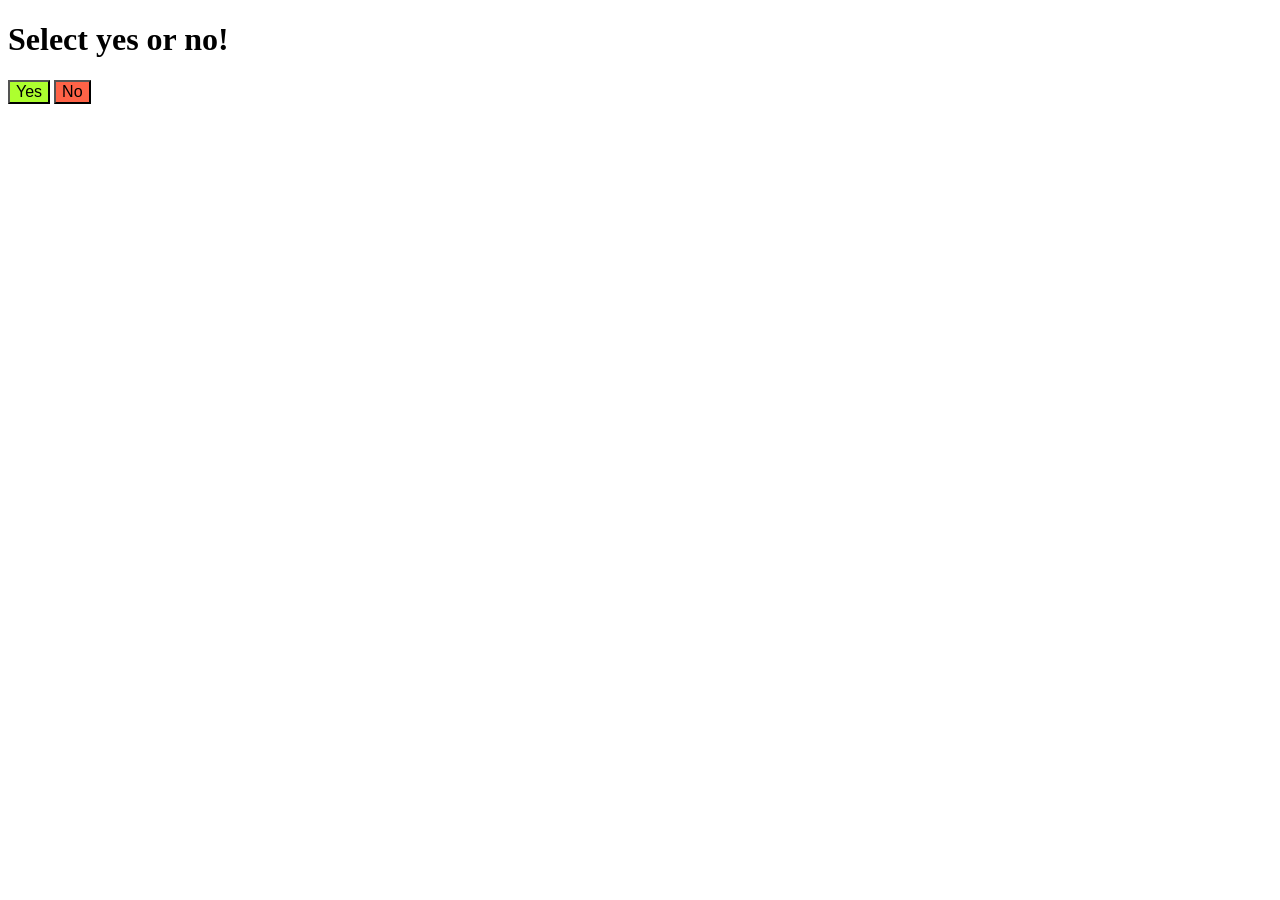
==== index.html @ 4b53a747 "Fix directory structure for pages" ====
<!DOCTYPE html>
<html lang="en">
    <head>
        <meta charset="UTF-8">
        <title>Mini Website</title>
        <link rel="stylesheet" href="src/styles.css"> 
        <script src="src/script.js" type="text/javascript"></script>
    </head>

    <body>
        <h1>Select yes or no!</h1>
        <div class="button-container">
            <button name="yes-button" onclick="handleYesClick()" class="yes-button">Yes</button>
            <button name="no-button" onclick="handleNoClick()" class="no-button">No</button>
        </div>
    </body>
</html>
---- src/styles.css ----
.yes-button {
    font-size: medium;
    background-color: greenyellow;
    display: inline-block;
}

.no-button {
    font-size: medium;
    background-color: tomato;
    display: inline-block;
}

.button-container {
    white-space: nowrap;
    overflow-x: hidden;
}
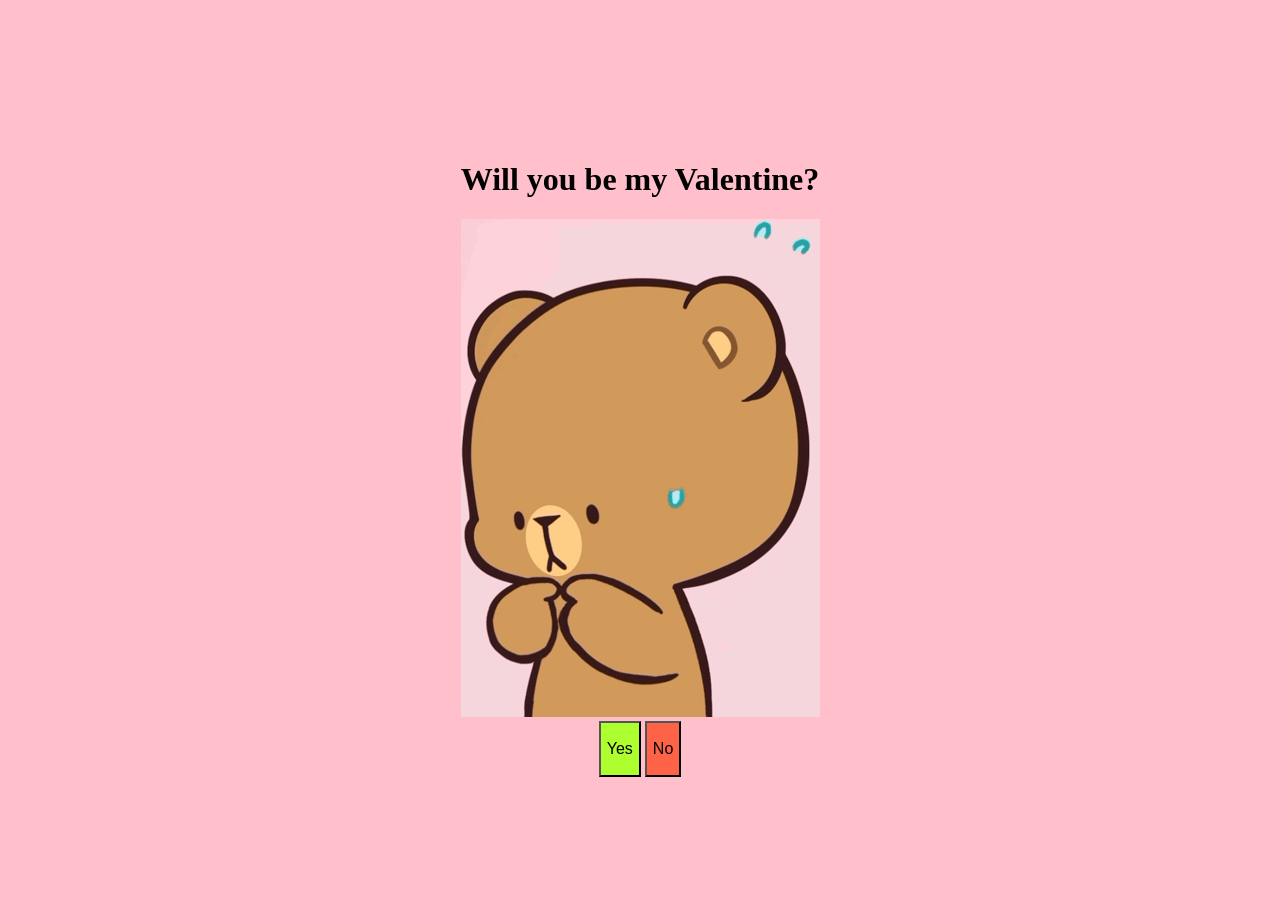
==== commit c840c747: "Fix formatting and beautify" ====
--- a/index.html
+++ b/index.html
@@ -8,10 +8,15 @@
     </head>
 
     <body>
-        <h1>Select yes or no!</h1>
-        <div class="button-container">
-            <button name="yes-button" onclick="handleYesClick()" class="yes-button">Yes</button>
-            <button name="no-button" onclick="handleNoClick()" class="no-button">No</button>
+        <div>
+            <div>
+                <h1>Will you be my Valentine?</h1>
+            </div>
+            <img src="img/mocha-shy.gif" alt="Please?">
+            <div class="button-container">
+                <button name="yes-button" onclick="handleYesClick()" class="yes-button"><p>Yes</p></button>
+                <button name="no-button" onclick="handleNoClick()" class="no-button"><p>No</p></button>
+            </div>
         </div>
     </body>
 </html>
--- a/src/styles.css
+++ b/src/styles.css
@@ -13,4 +13,13 @@
 .button-container {
     white-space: nowrap;
     overflow-x: hidden;
-}+}
+
+body {
+    text-align: center;
+    background-color: pink;
+    min-height: 100vh;
+    display: flex;
+    align-items: center;
+    justify-content: center;
+}
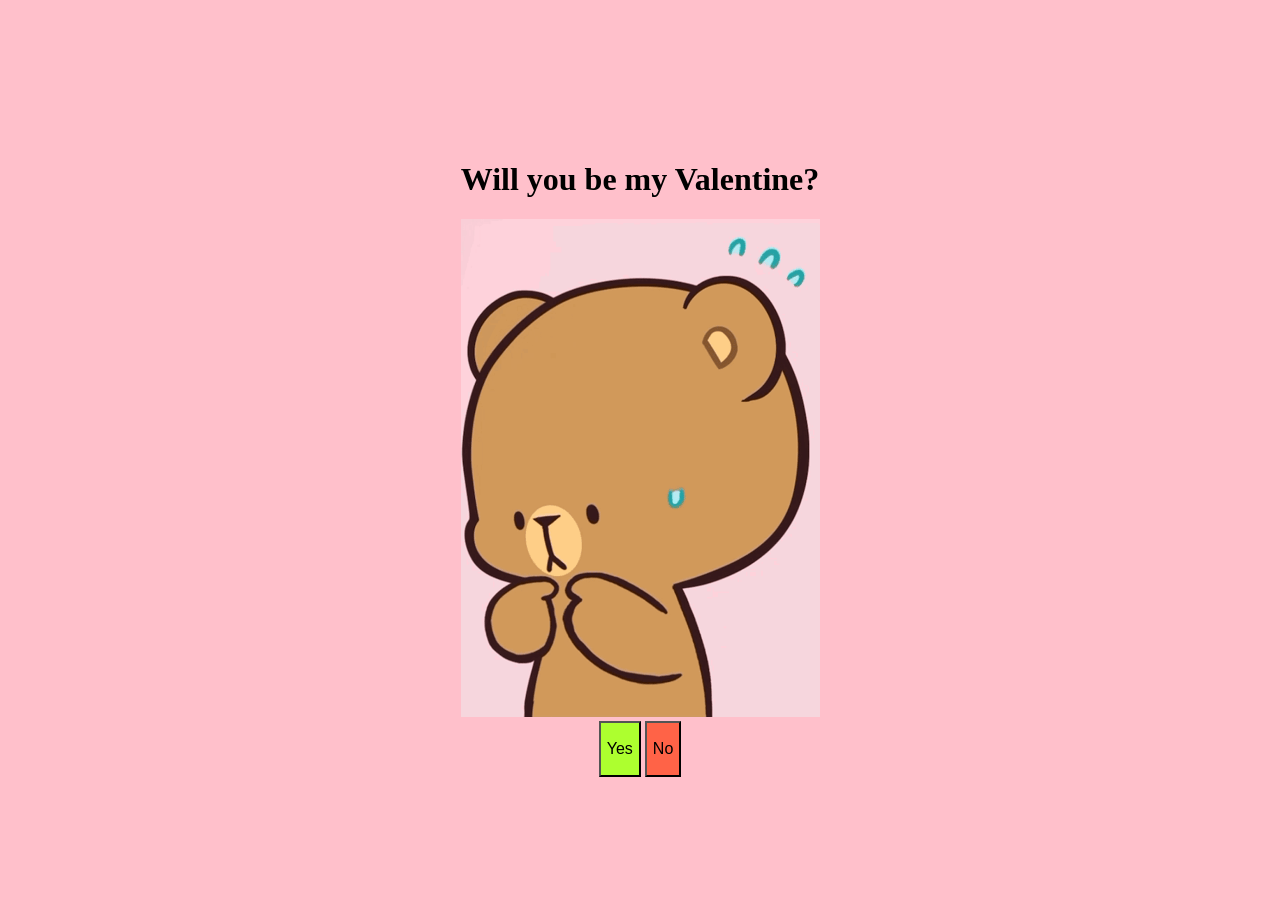
==== commit 6b78fd5b: "Fix scroll issue" ====
--- a/index.html
+++ b/index.html
@@ -7,13 +7,13 @@
         <script src="src/script.js" type="text/javascript"></script>
     </head>
 
-    <body>
-        <div>
+    <body class="no-wrap">
+        <div class="no-wrap">
             <div>
                 <h1>Will you be my Valentine?</h1>
             </div>
             <img src="img/mocha-shy.gif" alt="Please?">
-            <div class="button-container">
+            <div class="no-wrap">
                 <button name="yes-button" onclick="handleYesClick()" class="yes-button"><p>Yes</p></button>
                 <button name="no-button" onclick="handleNoClick()" class="no-button"><p>No</p></button>
             </div>
--- a/src/styles.css
+++ b/src/styles.css
@@ -10,7 +10,7 @@
     display: inline-block;
 }
 
-.button-container {
+.no-wrap {
     white-space: nowrap;
     overflow-x: hidden;
 }
@@ -22,4 +22,5 @@
     display: flex;
     align-items: center;
     justify-content: center;
+    overflow-x: hidden;
 }
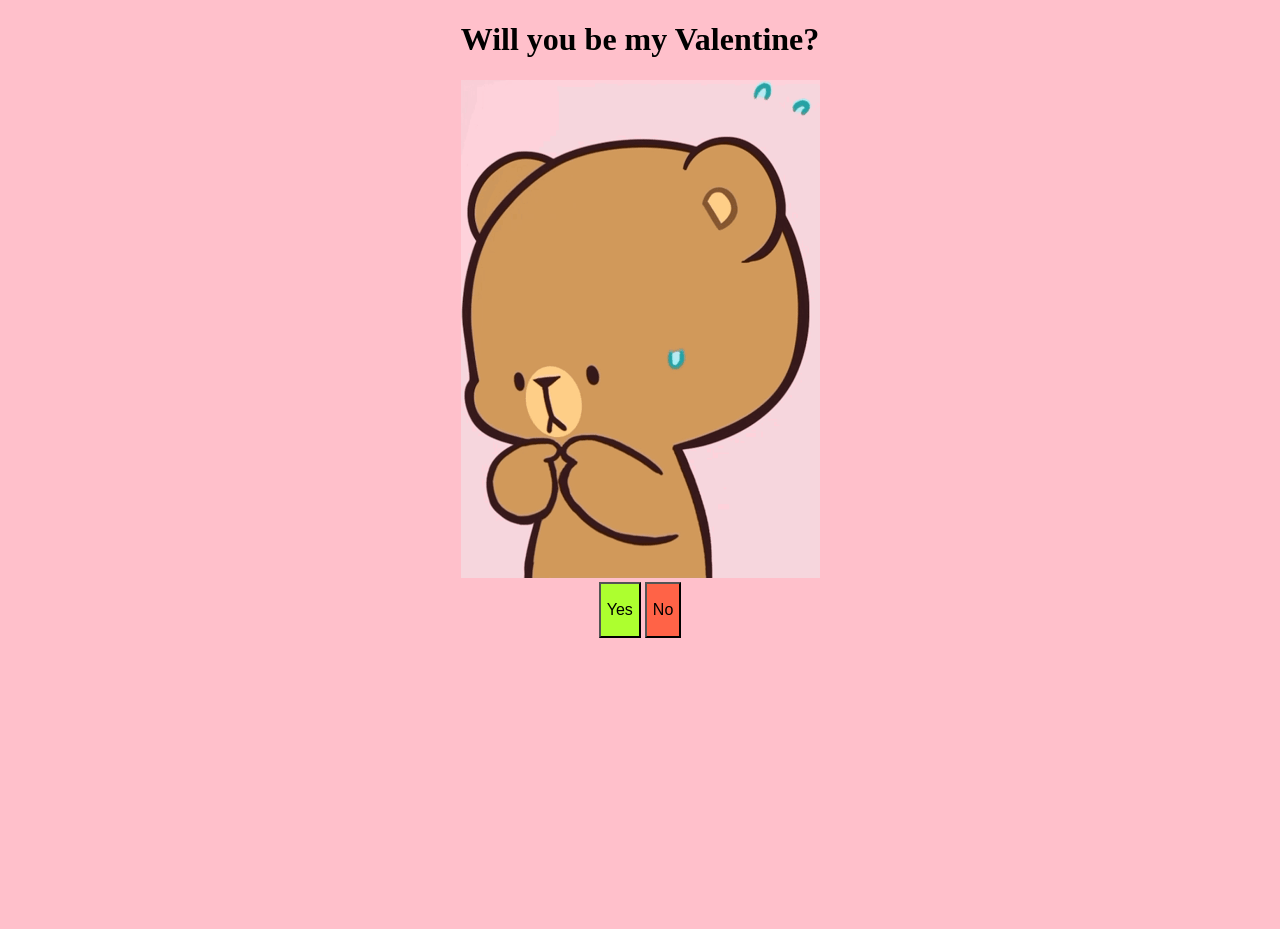
==== commit 64383f9a: "Fix wrap" ====
--- a/index.html
+++ b/index.html
@@ -8,15 +8,11 @@
     </head>
 
     <body class="no-wrap">
-        <div class="no-wrap">
-            <div>
-                <h1>Will you be my Valentine?</h1>
-            </div>
-            <img src="img/mocha-shy.gif" alt="Please?">
-            <div class="no-wrap">
-                <button name="yes-button" onclick="handleYesClick()" class="yes-button"><p>Yes</p></button>
-                <button name="no-button" onclick="handleNoClick()" class="no-button"><p>No</p></button>
-            </div>
+        <h1>Will you be my Valentine?</h1>
+        <img src="img/mocha-shy.gif" alt="Please?">
+        <div class="button-container">
+            <button name="yes-button" onclick="handleYesClick()" class="yes-button"><p>Yes</p></button>
+            <button name="no-button" onclick="handleNoClick()" class="no-button"><p>No</p></button>
         </div>
     </body>
 </html>
--- a/src/styles.css
+++ b/src/styles.css
@@ -15,12 +15,15 @@
     overflow-x: hidden;
 }
 
+.flex-center {
+    display: flex;
+    align-items: center;
+    justify-content: center;
+}
+
 body {
     text-align: center;
     background-color: pink;
     min-height: 100vh;
-    display: flex;
-    align-items: center;
-    justify-content: center;
     overflow-x: hidden;
 }
